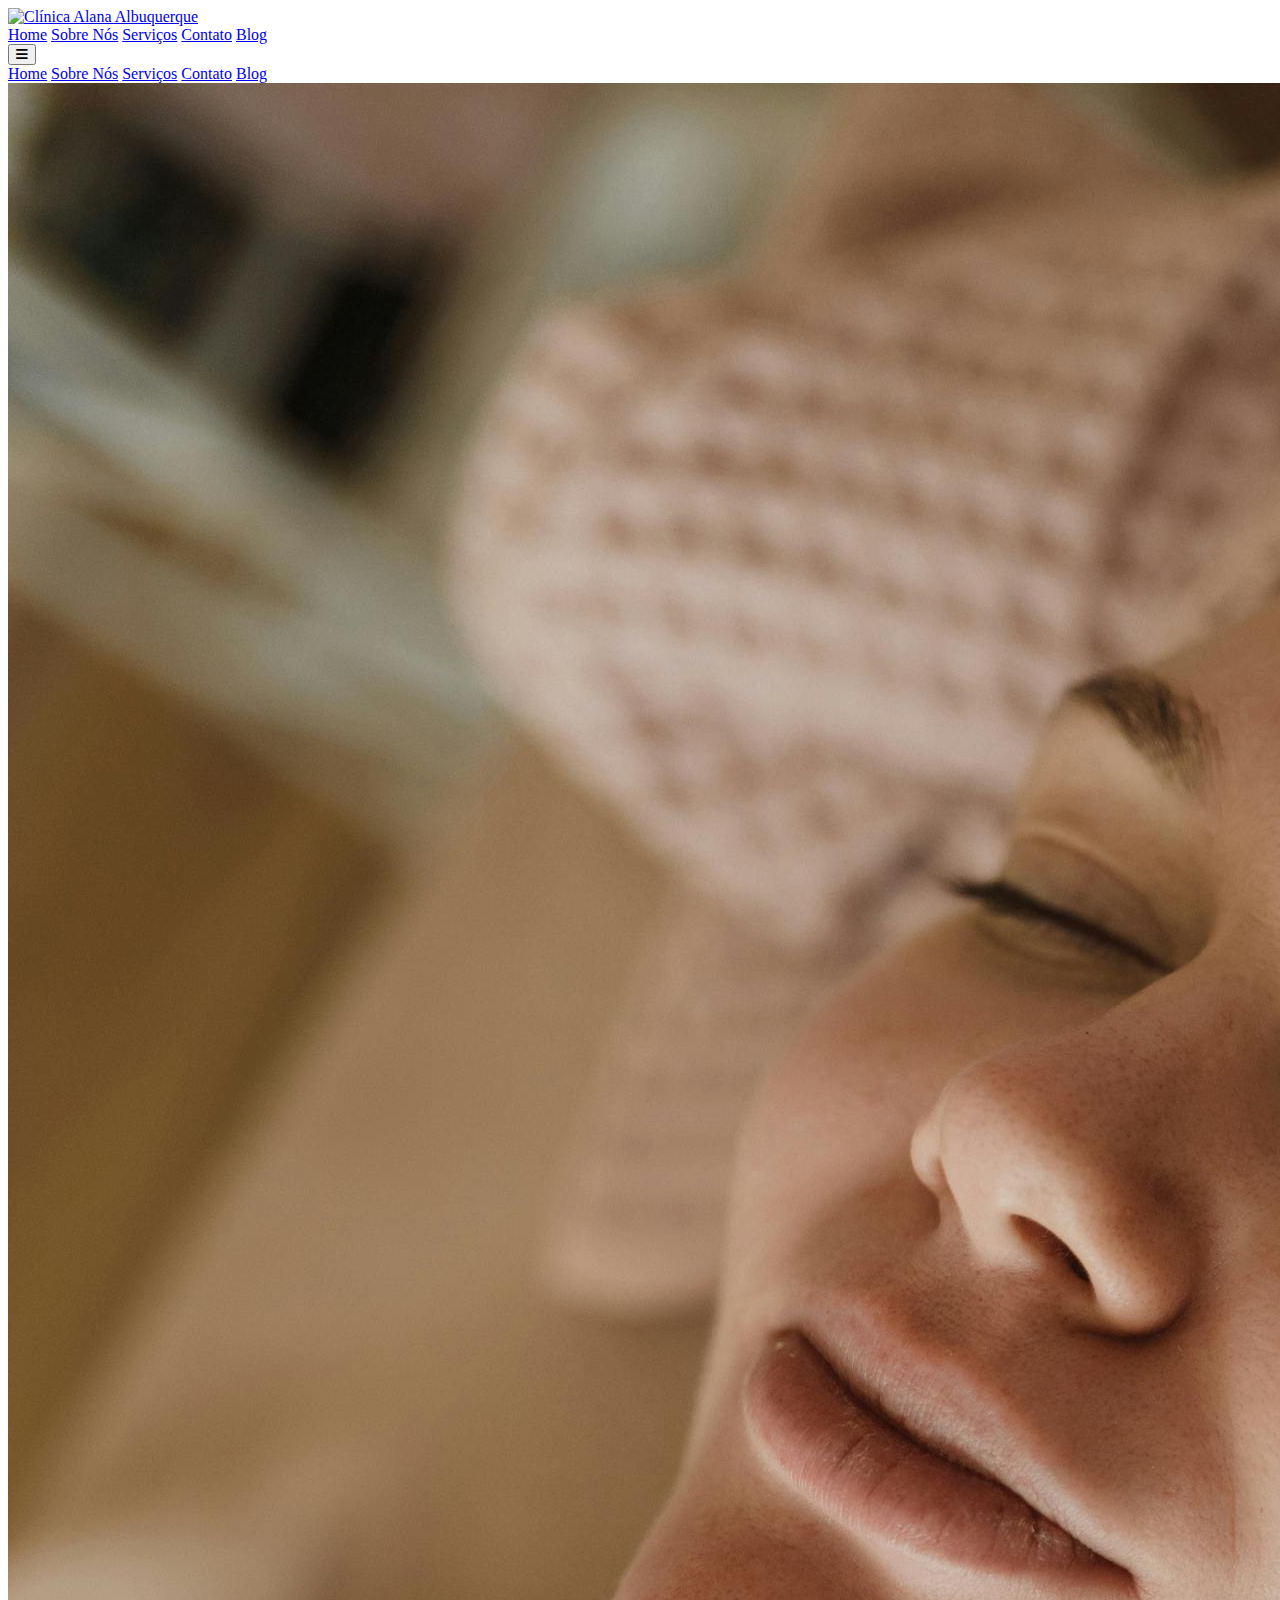
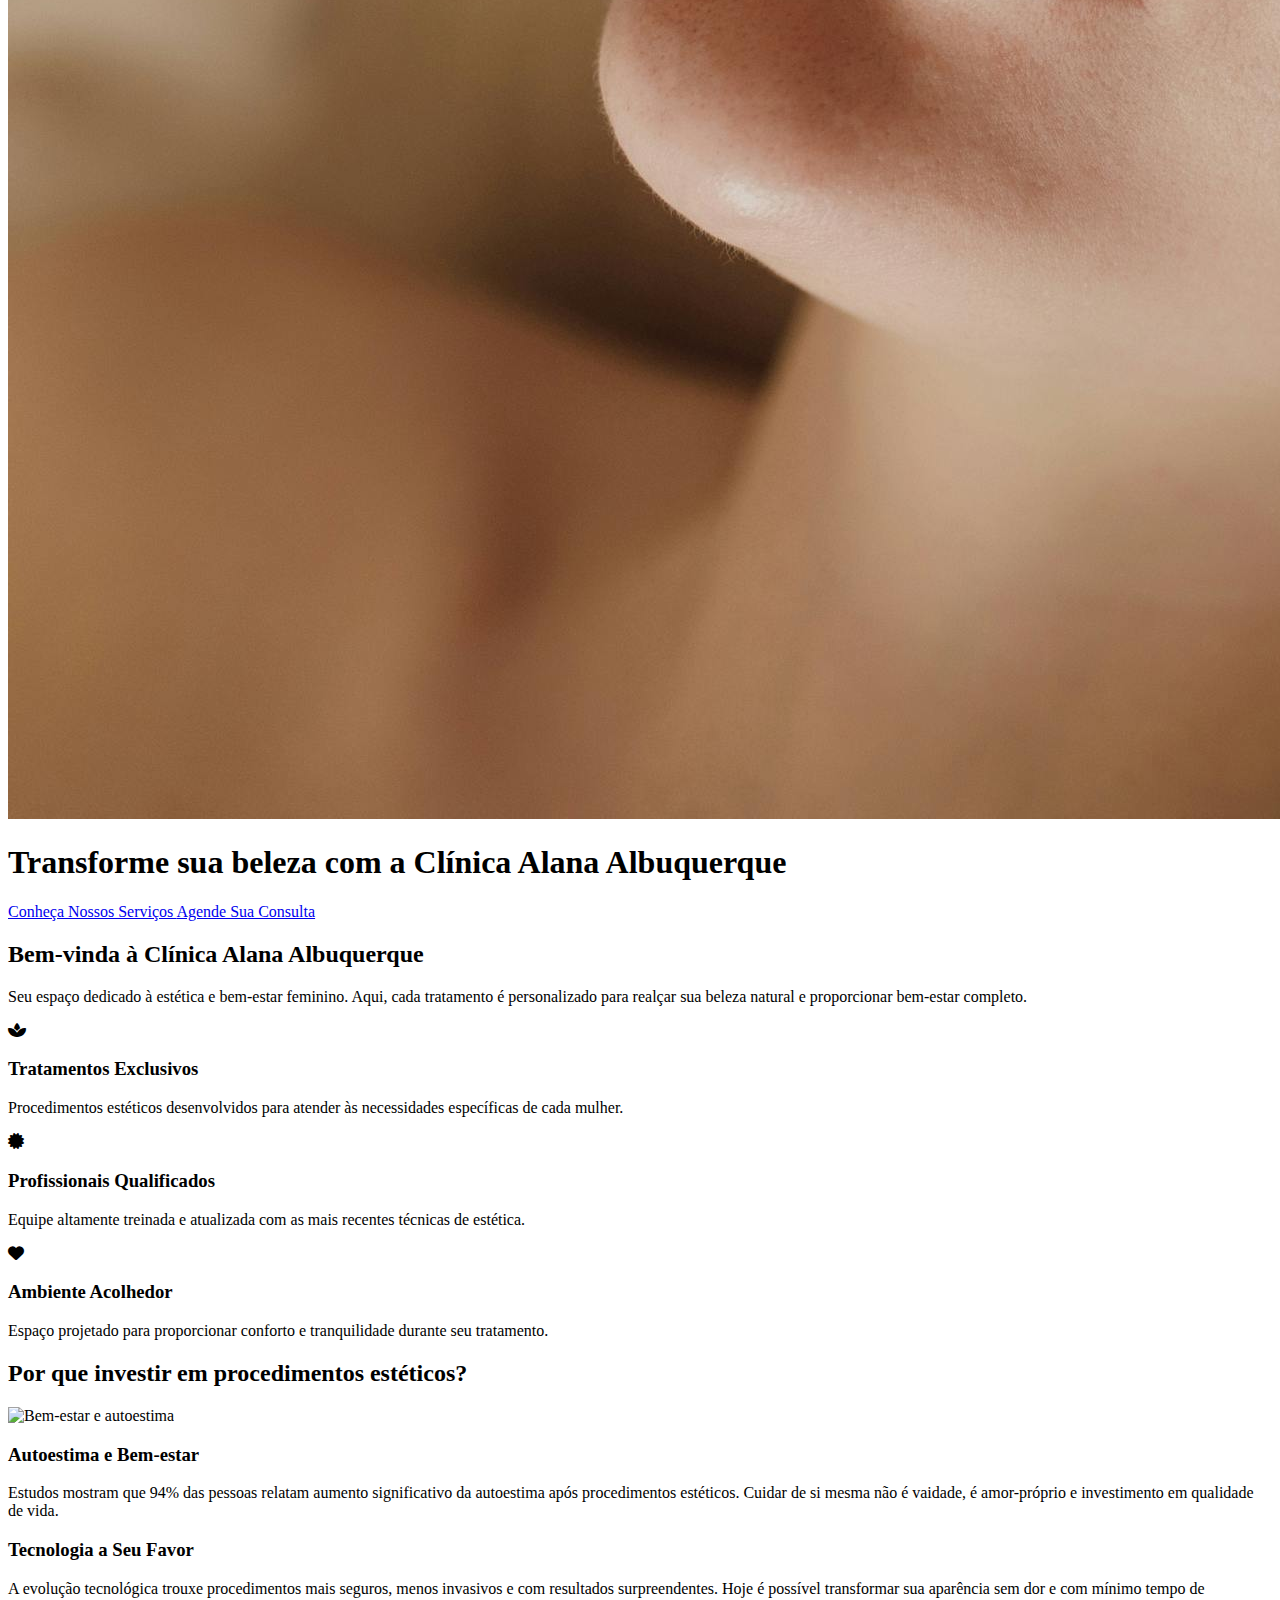
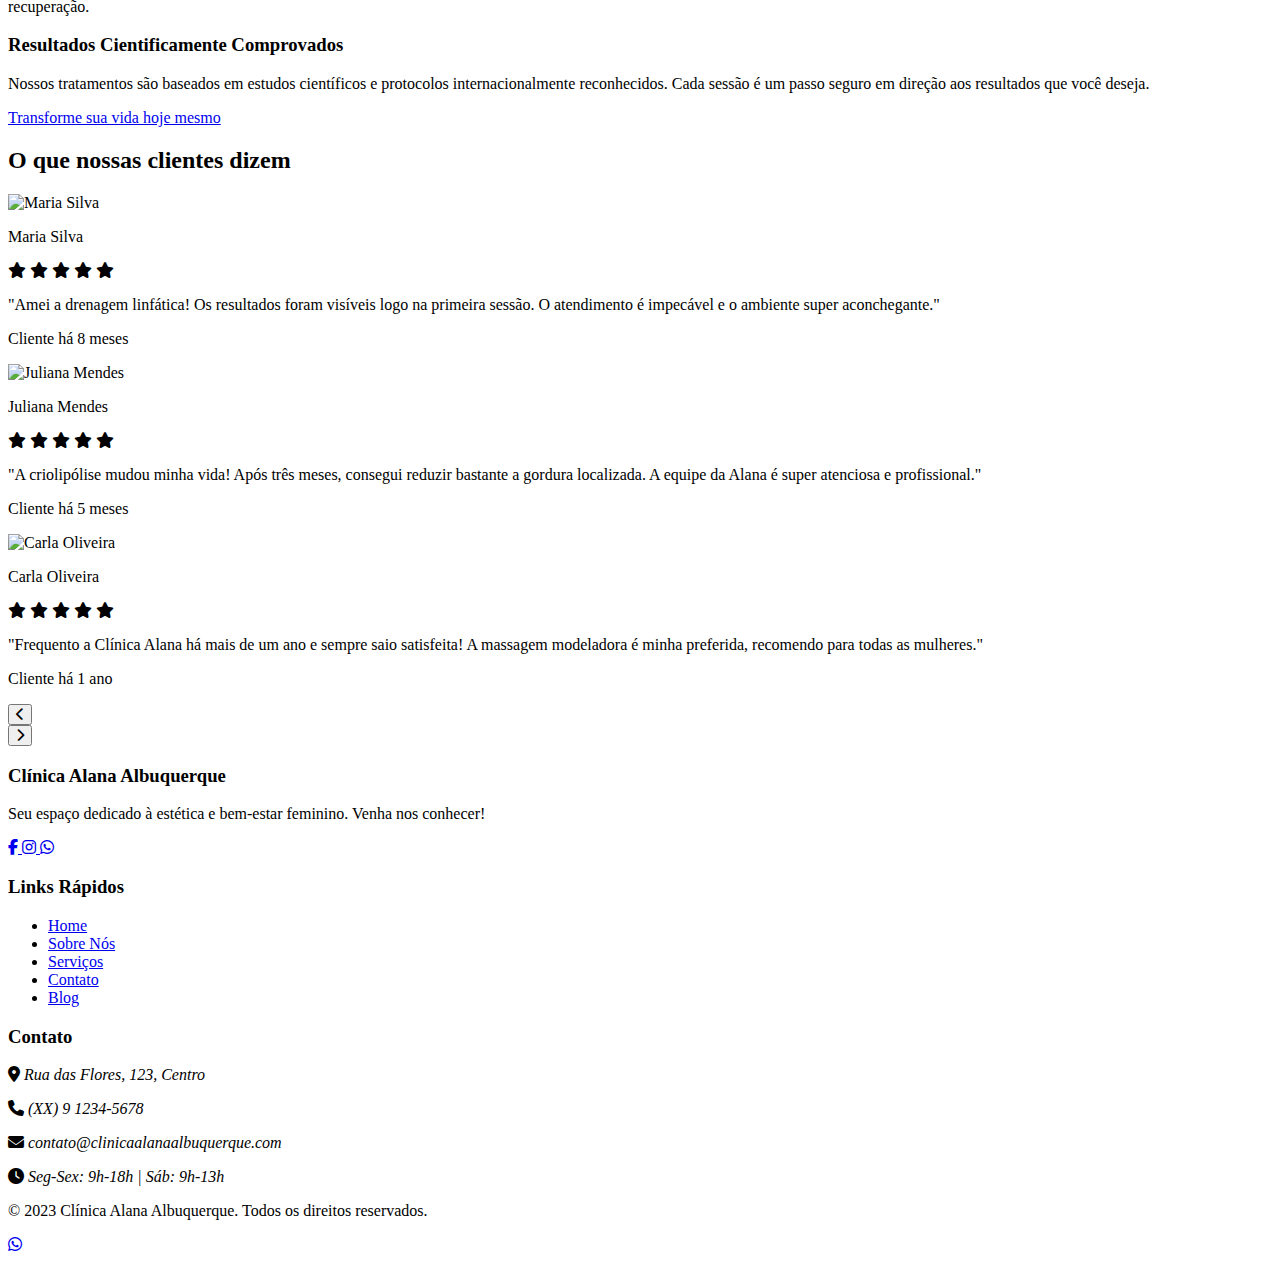
==== index.html @ 929e5546 "Add files via upload" ====
<!DOCTYPE html>
<html lang="pt-BR">
<head>
    <meta charset="UTF-8">
    <meta name="viewport" content="width=device-width, initial-scale=1.0">
    <title>Clínica Alana Albuquerque - Estética Feminina</title>
    <meta name="description" content="Clínica de estética feminina especializada em procedimentos como drenagem linfática, criolipólise e massagem modeladora.">
    <!-- Tailwind CSS via CDN -->
    <script src="https://cdn.tailwindcss.com"></script>
    <script>
        tailwind.config = {
            theme: {
                extend: {
                    colors: {
                        primary: '#8A7142',
                        light: '#E5E0D8'
                    },
                    fontFamily: {
                        montserrat: ['Montserrat', 'sans-serif'],
                        opensans: ['Open Sans', 'sans-serif']
                    }
                }
            }
        }
    </script>
    <!-- Google Fonts -->
    <link href="https://fonts.googleapis.com/css2?family=Montserrat:wght@400;500;700&family=Open+Sans:wght@300;400;600&display=swap" rel="stylesheet">
    <!-- Font Awesome para ícones -->
    <link rel="stylesheet" href="https://cdnjs.cloudflare.com/ajax/libs/font-awesome/6.4.0/css/all.min.css">
    <!-- CSS customizado -->
    <link rel="stylesheet" href="css/style.css">
</head>
<body class="font-opensans bg-light">
    <!-- Cabeçalho/Menu de navegação -->
    <header class="fixed top-0 left-0 right-0 bg-primary shadow-md z-50">
        <nav class="container mx-auto px-4 py-4 flex justify-between items-center">
            <a href="index.html" class="flex items-center">
                <img src="assets/img/logoAlana.jpg" alt="Clínica Alana Albuquerque" class="h-12 mr-2">
            </a>
            
            <!-- Menu Desktop -->
            <div class="hidden md:flex space-x-6">
                <a href="index.html" class="font-montserrat text-light hover:text-light/70 transition-colors">Home</a>
                <a href="sobre.html" class="font-montserrat text-light hover:text-light/70 transition-colors">Sobre Nós</a>
                <a href="servicos.html" class="font-montserrat text-light hover:text-light/70 transition-colors">Serviços</a>
                <a href="contato.html" class="font-montserrat text-light hover:text-light/70 transition-colors">Contato</a>
                <a href="blog.html" class="font-montserrat text-light hover:text-light/70 transition-colors">Blog</a>
            </div>
            
            <!-- Botão Menu Mobile -->
            <button id="mobile-menu-button" class="md:hidden text-light hover:text-light/70 transition-colors">
                <i class="fas fa-bars text-2xl"></i>
            </button>
        </nav>
        
        <!-- Menu Mobile (oculto por padrão) -->
        <div id="mobile-menu" class="hidden bg-primary w-full py-2 px-4 md:hidden">
            <a href="index.html" class="block py-2 font-montserrat text-light hover:text-light/70 transition-colors">Home</a>
            <a href="sobre.html" class="block py-2 font-montserrat text-light hover:text-light/70 transition-colors">Sobre Nós</a>
            <a href="servicos.html" class="block py-2 font-montserrat text-light hover:text-light/70 transition-colors">Serviços</a>
            <a href="contato.html" class="block py-2 font-montserrat text-light hover:text-light/70 transition-colors">Contato</a>
            <a href="blog.html" class="block py-2 font-montserrat text-light hover:text-light/70 transition-colors">Blog</a>
        </div>
    </header>

    <main class="pt-24"> <!-- Padding top para compensar o header fixo -->
        <!-- Banner Principal -->
        <section class="relative h-[80vh] flex items-center justify-center bg-light">
            <img src="assets/img/bg-header.jpg" alt="Banner Clínica Alana Albuquerque" class="absolute inset-0 w-full h-full object-cover opacity-60">
            <div class="container mx-auto px-4 z-10 text-center">
                <h1 class="font-montserrat font-bold text-3xl md:text-5xl text-light mb-8">
                    Transforme sua beleza com a Clínica Alana Albuquerque
                </h1>
                <div class="flex flex-col md:flex-row justify-center gap-4">
                    <a href="servicos.html" class="bg-primary text-light py-3 px-6 rounded shadow-md hover:bg-primary/80 transition-colors font-montserrat">
                        Conheça Nossos Serviços
                    </a>
                    <a href="https://wa.me/5581971202071?text=Olá,%20gostaria%20de%20agendar%20uma%20consulta" target="_blank" class="bg-primary text-light py-3 px-6 rounded shadow-md hover:bg-primary/80 transition-colors font-montserrat border border-primary">
                        Agende Sua Consulta
                    </a>
                </div>
            </div>
        </section>

        <!-- Seção de Introdução -->
        <section class="py-16 bg-light">
            <div class="container mx-auto px-4 text-center">
                <h2 class="font-montserrat font-bold text-2xl md:text-4xl text-primary mb-8">
                    Bem-vinda à Clínica Alana Albuquerque
                </h2>
                <p class="text-lg md:text-xl max-w-3xl mx-auto mb-12">
                    Seu espaço dedicado à estética e bem-estar feminino. Aqui, cada tratamento é personalizado para realçar sua beleza natural e proporcionar bem-estar completo.
                </p>
                <div class="grid grid-cols-1 md:grid-cols-3 gap-8">
                    <div class="bg-light p-6 rounded-lg shadow-md border border-primary/20">
                        <i class="fas fa-spa text-4xl text-primary mb-4"></i>
                        <h3 class="font-montserrat font-medium text-xl mb-2">Tratamentos Exclusivos</h3>
                        <p>Procedimentos estéticos desenvolvidos para atender às necessidades específicas de cada mulher.</p>
                    </div>
                    <div class="bg-light p-6 rounded-lg shadow-md border border-primary/20">
                        <i class="fas fa-certificate text-4xl text-primary mb-4"></i>
                        <h3 class="font-montserrat font-medium text-xl mb-2">Profissionais Qualificados</h3>
                        <p>Equipe altamente treinada e atualizada com as mais recentes técnicas de estética.</p>
                    </div>
                    <div class="bg-light p-6 rounded-lg shadow-md border border-primary/20">
                        <i class="fas fa-heart text-4xl text-primary mb-4"></i>
                        <h3 class="font-montserrat font-medium text-xl mb-2">Ambiente Acolhedor</h3>
                        <p>Espaço projetado para proporcionar conforto e tranquilidade durante seu tratamento.</p>
                    </div>
                </div>
            </div>
        </section>

        <!-- Seção Persuasiva sobre Procedimentos Estéticos -->
        <section class="py-16 bg-primary/5">
            <div class="container mx-auto px-4">
                <h2 class="font-montserrat font-bold text-2xl md:text-4xl text-primary mb-8 text-center">
                    Por que investir em procedimentos estéticos?
                </h2>
                
                <div class="grid grid-cols-1 md:grid-cols-2 gap-12 items-center">
                    <div>
                        <img src="https://images.pexels.com/photos/3764013/pexels-photo-3764013.jpeg?auto=compress&cs=tinysrgb&w=1260&h=750&dpr=1" alt="Bem-estar e autoestima" class="rounded-lg shadow-lg w-full">
                    </div>
                    
                    <div class="space-y-6">
                        <div class="bg-light p-6 rounded-lg shadow-md border-l-4 border-primary">
                            <h3 class="font-montserrat font-medium text-xl mb-2 text-primary">Autoestima e Bem-estar</h3>
                            <p>Estudos mostram que 94% das pessoas relatam aumento significativo da autoestima após procedimentos estéticos. Cuidar de si mesma não é vaidade, é amor-próprio e investimento em qualidade de vida.</p>
                        </div>
                        
                        <div class="bg-light p-6 rounded-lg shadow-md border-l-4 border-primary">
                            <h3 class="font-montserrat font-medium text-xl mb-2 text-primary">Tecnologia a Seu Favor</h3>
                            <p>A evolução tecnológica trouxe procedimentos mais seguros, menos invasivos e com resultados surpreendentes. Hoje é possível transformar sua aparência sem dor e com mínimo tempo de recuperação.</p>
                        </div>
                        
                        <div class="bg-light p-6 rounded-lg shadow-md border-l-4 border-primary">
                            <h3 class="font-montserrat font-medium text-xl mb-2 text-primary">Resultados Cientificamente Comprovados</h3>
                            <p>Nossos tratamentos são baseados em estudos científicos e protocolos internacionalmente reconhecidos. Cada sessão é um passo seguro em direção aos resultados que você deseja.</p>
                        </div>
                    </div>
                </div>
                
                <div class="mt-12 text-center">
                    <a href="servicos.html" class="bg-primary text-light py-3 px-8 rounded-lg shadow-md hover:bg-primary/80 transition-colors font-montserrat inline-block">
                        Transforme sua vida hoje mesmo
                    </a>
                </div>
            </div>
        </section>

        <!-- Carrossel de Depoimentos -->
        <section class="py-16 bg-primary/10">
            <div class="container mx-auto px-4 text-center">
                <h2 class="font-montserrat font-bold text-2xl md:text-4xl text-primary mb-12">
                    O que nossas clientes dizem
                </h2>
                
                <div id="testimonial-carousel" class="relative max-w-4xl mx-auto">
                    <div class="testimonial-slide active opacity-100 transition-opacity duration-500">
                        <div class="bg-light p-8 rounded-lg shadow-md">
                            <div class="flex items-center mb-6">
                                <img src="https://images.pexels.com/photos/1239291/pexels-photo-1239291.jpeg?auto=compress&cs=tinysrgb&w=1260&h=750&dpr=1" alt="Maria Silva" class="w-16 h-16 rounded-full object-cover mr-4">
                                <div class="text-left">
                                    <p class="font-montserrat font-medium">Maria Silva</p>
                                    <div class="text-primary text-sm">
                                        <i class="fas fa-star"></i>
                                        <i class="fas fa-star"></i>
                                        <i class="fas fa-star"></i>
                                        <i class="fas fa-star"></i>
                                        <i class="fas fa-star"></i>
                                    </div>
                                </div>
                            </div>
                            <p class="text-lg italic mb-3">"Amei a drenagem linfática! Os resultados foram visíveis logo na primeira sessão. O atendimento é impecável e o ambiente super aconchegante."</p>
                            <p class="text-sm text-gray-600">Cliente há 8 meses</p>
                        </div>
                    </div>
                    
                    <div class="testimonial-slide hidden opacity-0 transition-opacity duration-500">
                        <div class="bg-light p-8 rounded-lg shadow-md">
                            <div class="flex items-center mb-6">
                                <img src="https://images.pexels.com/photos/774909/pexels-photo-774909.jpeg?auto=compress&cs=tinysrgb&w=1260&h=750&dpr=1" alt="Juliana Mendes" class="w-16 h-16 rounded-full object-cover mr-4">
                                <div class="text-left">
                                    <p class="font-montserrat font-medium">Juliana Mendes</p>
                                    <div class="text-primary text-sm">
                                        <i class="fas fa-star"></i>
                                        <i class="fas fa-star"></i>
                                        <i class="fas fa-star"></i>
                                        <i class="fas fa-star"></i>
                                        <i class="fas fa-star"></i>
                                    </div>
                                </div>
                            </div>
                            <p class="text-lg italic mb-3">"A criolipólise mudou minha vida! Após três meses, consegui reduzir bastante a gordura localizada. A equipe da Alana é super atenciosa e profissional."</p>
                            <p class="text-sm text-gray-600">Cliente há 5 meses</p>
                        </div>
                    </div>
                    
                    <div class="testimonial-slide hidden opacity-0 transition-opacity duration-500">
                        <div class="bg-light p-8 rounded-lg shadow-md">
                            <div class="flex items-center mb-6">
                                <img src="https://images.pexels.com/photos/1036623/pexels-photo-1036623.jpeg?auto=compress&cs=tinysrgb&w=1260&h=750&dpr=1" alt="Carla Oliveira" class="w-16 h-16 rounded-full object-cover mr-4">
                                <div class="text-left">
                                    <p class="font-montserrat font-medium">Carla Oliveira</p>
                                    <div class="text-primary text-sm">
                                        <i class="fas fa-star"></i>
                                        <i class="fas fa-star"></i>
                                        <i class="fas fa-star"></i>
                                        <i class="fas fa-star"></i>
                                        <i class="fas fa-star"></i>
                                    </div>
                                </div>
                            </div>
                            <p class="text-lg italic mb-3">"Frequento a Clínica Alana há mais de um ano e sempre saio satisfeita! A massagem modeladora é minha preferida, recomendo para todas as mulheres."</p>
                            <p class="text-sm text-gray-600">Cliente há 1 ano</p>
                        </div>
                    </div>
                    
                    <!-- Controles do carrossel -->
                    <div class="flex justify-center mt-8">
                        <button id="prev-testimonial" class="bg-primary text-light w-10 h-10 rounded-full flex items-center justify-center mx-2 hover:bg-primary/80 transition-colors">
                            <i class="fas fa-chevron-left"></i>
                        </button>
                        <div class="flex space-x-2">
                            <span class="testimonial-dot active w-3 h-3 rounded-full bg-primary cursor-pointer"></span>
                            <span class="testimonial-dot w-3 h-3 rounded-full bg-primary/30 cursor-pointer"></span>
                            <span class="testimonial-dot w-3 h-3 rounded-full bg-primary/30 cursor-pointer"></span>
                        </div>
                        <button id="next-testimonial" class="bg-primary text-light w-10 h-10 rounded-full flex items-center justify-center mx-2 hover:bg-primary/80 transition-colors">
                            <i class="fas fa-chevron-right"></i>
                        </button>
                    </div>
                </div>
            </div>
        </section>
    </main>

    <!-- Rodapé -->
    <footer class="bg-primary/10 py-10">
        <div class="container mx-auto px-4">
            <div class="grid grid-cols-1 md:grid-cols-3 gap-8">
                <div>
                    <h3 class="font-montserrat font-bold text-xl text-primary mb-4">Clínica Alana Albuquerque</h3>
                    <p class="mb-4">Seu espaço dedicado à estética e bem-estar feminino. Venha nos conhecer!</p>
                    <div class="flex space-x-4">
                        <a href="#" class="text-primary hover:text-primary/70 transition-colors">
                            <i class="fab fa-facebook-f"></i>
                        </a>
                        <a href="#" class="text-primary hover:text-primary/70 transition-colors">
                            <i class="fab fa-instagram"></i>
                        </a>
                        <a href="#" class="text-primary hover:text-primary/70 transition-colors">
                            <i class="fab fa-whatsapp"></i>
                        </a>
                    </div>
                </div>
                <div>
                    <h3 class="font-montserrat font-bold text-xl text-primary mb-4">Links Rápidos</h3>
                    <ul class="space-y-2">
                        <li><a href="index.html" class="hover:text-primary transition-colors">Home</a></li>
                        <li><a href="sobre.html" class="hover:text-primary transition-colors">Sobre Nós</a></li>
                        <li><a href="servicos.html" class="hover:text-primary transition-colors">Serviços</a></li>
                        <li><a href="contato.html" class="hover:text-primary transition-colors">Contato</a></li>
                        <li><a href="blog.html" class="hover:text-primary transition-colors">Blog</a></li>
                    </ul>
                </div>
                <div>
                    <h3 class="font-montserrat font-bold text-xl text-primary mb-4">Contato</h3>
                    <address class="not-italic">
                        <p class="mb-2"><i class="fas fa-map-marker-alt text-primary mr-2"></i> Rua das Flores, 123, Centro</p>
                        <p class="mb-2"><i class="fas fa-phone text-primary mr-2"></i> (XX) 9 1234-5678</p>
                        <p class="mb-2"><i class="fas fa-envelope text-primary mr-2"></i> contato@clinicaalanaalbuquerque.com</p>
                        <p><i class="fas fa-clock text-primary mr-2"></i> Seg-Sex: 9h-18h | Sáb: 9h-13h</p>
                    </address>
                </div>
            </div>
            <div class="border-t border-primary/20 mt-8 pt-8 text-center">
                <p>&copy; 2023 Clínica Alana Albuquerque. Todos os direitos reservados.</p>
            </div>
        </div>
    </footer>

    <!-- Botão WhatsApp flutuante -->
    <a href="https://wa.me/559912345678?text=Olá,%20gostaria%20de%20agendar%20uma%20consulta" target="_blank" class="fixed bottom-6 right-6 bg-primary text-light p-3 rounded-full shadow-lg hover:bg-primary/80 transition-colors z-50 whatsapp-float">
        <i class="fab fa-whatsapp text-2xl"></i>
    </a>

    <!-- Scripts -->
    <script src="js/script.js"></script>
</body>
</html>
---- css/style.css ----
/* CSS Personalizado para Clínica Alana Albuquerque */

/* Base styles */
:root {
    --primary-color: #744D24;
    --primary-hover: #816340;
    --white: #FFFFFF;
    --dark: #333333;
    --light: #F8F9FA;
}

/* Estilos para o carrossel de depoimentos */
.testimonial-slide {
    transition: opacity 0.5s ease;
}

.testimonial-slide.active {
    display: block;
}

.testimonial-dot {
    transition: background-color 0.3s ease;
}

.testimonial-dot.active {
    background-color: #816340;
}

/* Efeito hover nos cards de serviços */
.service-card {
    transition: transform 0.3s ease-in-out;
}

.service-card:hover {
    transform: translateY(-10px);
}

/* Efeito hover nos botões */
button, .btn {
    transition: all 0.3s ease-in-out;
}

/* Melhorias de acessibilidade para foco nos elementos interativos */
a:focus, button:focus, input:focus, textarea:focus, select:focus {
    outline: 2px solid #816340;
    outline-offset: 2px;
}

/* Estilos para o formulário de contato */
.form-input {
    border: 1px solid #E2E8F0;
    padding: 0.75rem;
    border-radius: 0.375rem;
    width: 100%;
    transition: border-color 0.3s ease, box-shadow 0.3s ease;
}

.form-input:focus {
    outline: none;
    border-color: #816340;
    box-shadow: 0 0 0 3px rgba(148, 113, 77, 0.2);
}

/* Estilos para animações suaves em toda a página */
.fade-in {
    animation: fadeIn 0.5s ease-in;
}

@keyframes fadeIn {
    from { opacity: 0; }
    to { opacity: 1; }
}

/* Estilos adicionais para o blog */
.article-card {
    transition: transform 0.3s ease-in-out, box-shadow 0.3s ease-in-out;
}

.article-card:hover {
    transform: translateY(-5px);
    box-shadow: 0 10px 20px rgba(0, 0, 0, 0.1);
}

/* Estilos para os artigos do blog */
.prose {
    max-width: 65ch;
    color: var(--dark);
}

.prose h1, 
.prose h2, 
.prose h3, 
.prose h4 {
    color: #816340;
    font-family: 'Montserrat', sans-serif;
    margin-top: 1.5em;
    margin-bottom: 0.5em;
}

.prose h1 {
    font-size: 2.25rem;
}

.prose h2 {
    font-size: 1.875rem;
}

.prose h3 {
    font-size: 1.5rem;
}

.prose p {
    margin-top: 1.25em;
    margin-bottom: 1.25em;
}

.prose strong {
    color: #816340;
    font-weight: 700;
}

.prose a {
    color: #816340;
    text-decoration: underline;
}

.prose a:hover {
    color: var(--primary-hover);
}

.prose ul, 
.prose ol {
    margin-top: 1.25em;
    margin-bottom: 1.25em;
    padding-left: 1.625em;
}

.prose li {
    margin-top: 0.5em;
    margin-bottom: 0.5em;
}

.prose blockquote {
    border-left: 4px solid #816340;
    padding-left: 1rem;
    font-style: italic;
    margin: 1.5em 0;
    color: #4A5568;
}

.prose img {
    margin: 2em 0;
    border-radius: 0.375rem;
    box-shadow: 0 4px 6px -1px rgba(0, 0, 0, 0.1), 0 2px 4px -1px rgba(0, 0, 0, 0.06);
}

/* Estilos para o botão WhatsApp flutuante */
.whatsapp-float {
    transition: transform 0.3s ease;
}

.whatsapp-float:hover {
    transform: scale(1.1);
}

/* Estilos para as imagens */
.img-hover {
    transition: transform 0.5s ease-in-out;
}

.img-hover:hover {
    transform: scale(1.03);
}

/* Responsividade - ajustes específicos para mobile */
@media (max-width: 768px) {
    h1 {
        font-size: 2rem !important;
    }

    h2 {
        font-size: 1.75rem !important;
    }

    h3 {
        font-size: 1.4rem !important;
    }

    .container {
        padding-left: 1rem;
        padding-right: 1rem;
    }
}

/* Melhoria de legibilidade em textos sobre imagens */
.text-shadow {
    text-shadow: 0 2px 4px rgba(0, 0, 0, 0.3);
}

/* Estilos para o rodapé */
footer a:hover {
    text-decoration: underline;
}

/* Scroll suave para toda a página */
html {
    scroll-behavior: smooth;
}

/* Efeitos hover personalizados */
.hover-underline:hover {
    text-decoration: underline;
    text-decoration-color: #816340;
}

/* Animações para aparecer elementos durante o scroll */
.reveal {
    opacity: 0;
    transform: translateY(20px);
    transition: opacity 0.6s ease, transform 0.6s ease;
}

.reveal.active {
    opacity: 1;
    transform: translateY(0);
}

/* Borda decorativa para títulos */
.fancy-title {
    position: relative;
    display: inline-block;
}

.fancy-title::after {
    content: '';
    position: absolute;
    left: 0;
    bottom: -8px;
    width: 60px;
    height: 3px;
    background-color: #816340;
}

/* Estilos para notificações e alertas */
.notification {
    padding: 1rem;
    border-radius: 0.375rem;
    margin-bottom: 1rem;
    border-left: 4px solid transparent;
}

.notification.success {
    background-color: #F0FFF4;
    border-left-color: #68D391;
}

.notification.error {
    background-color: #FFF5F5;
    border-left-color: #FC8181;
}

.notification.info {
    background-color: #EBFDFF;
    border-left-color: #9DECF9;
}

.notification.warning {
    background-color: #FFFAF0;
    border-left-color: #F6AD55;
}

/* Classes de acessibilidade */
.focus-visible:focus {
    outline: 2px solid #816340;
    outline-offset: 2px;
}
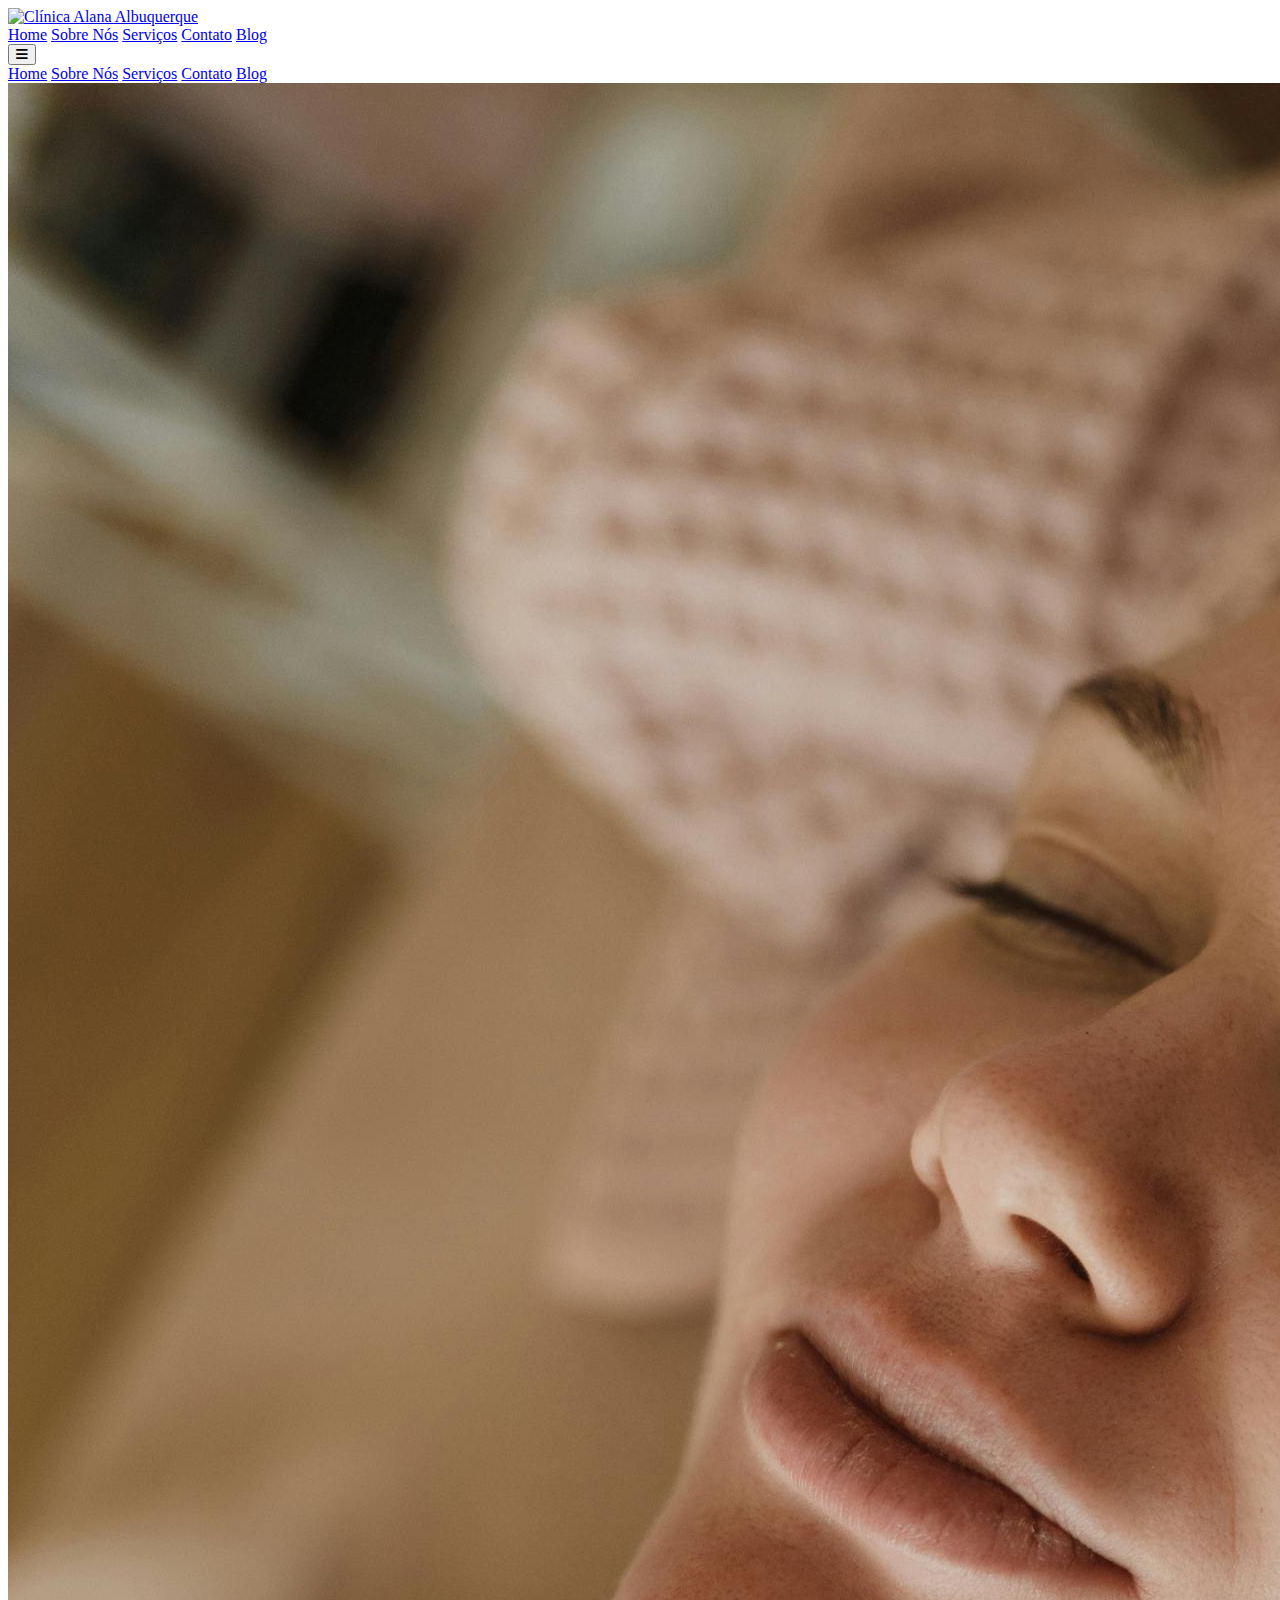
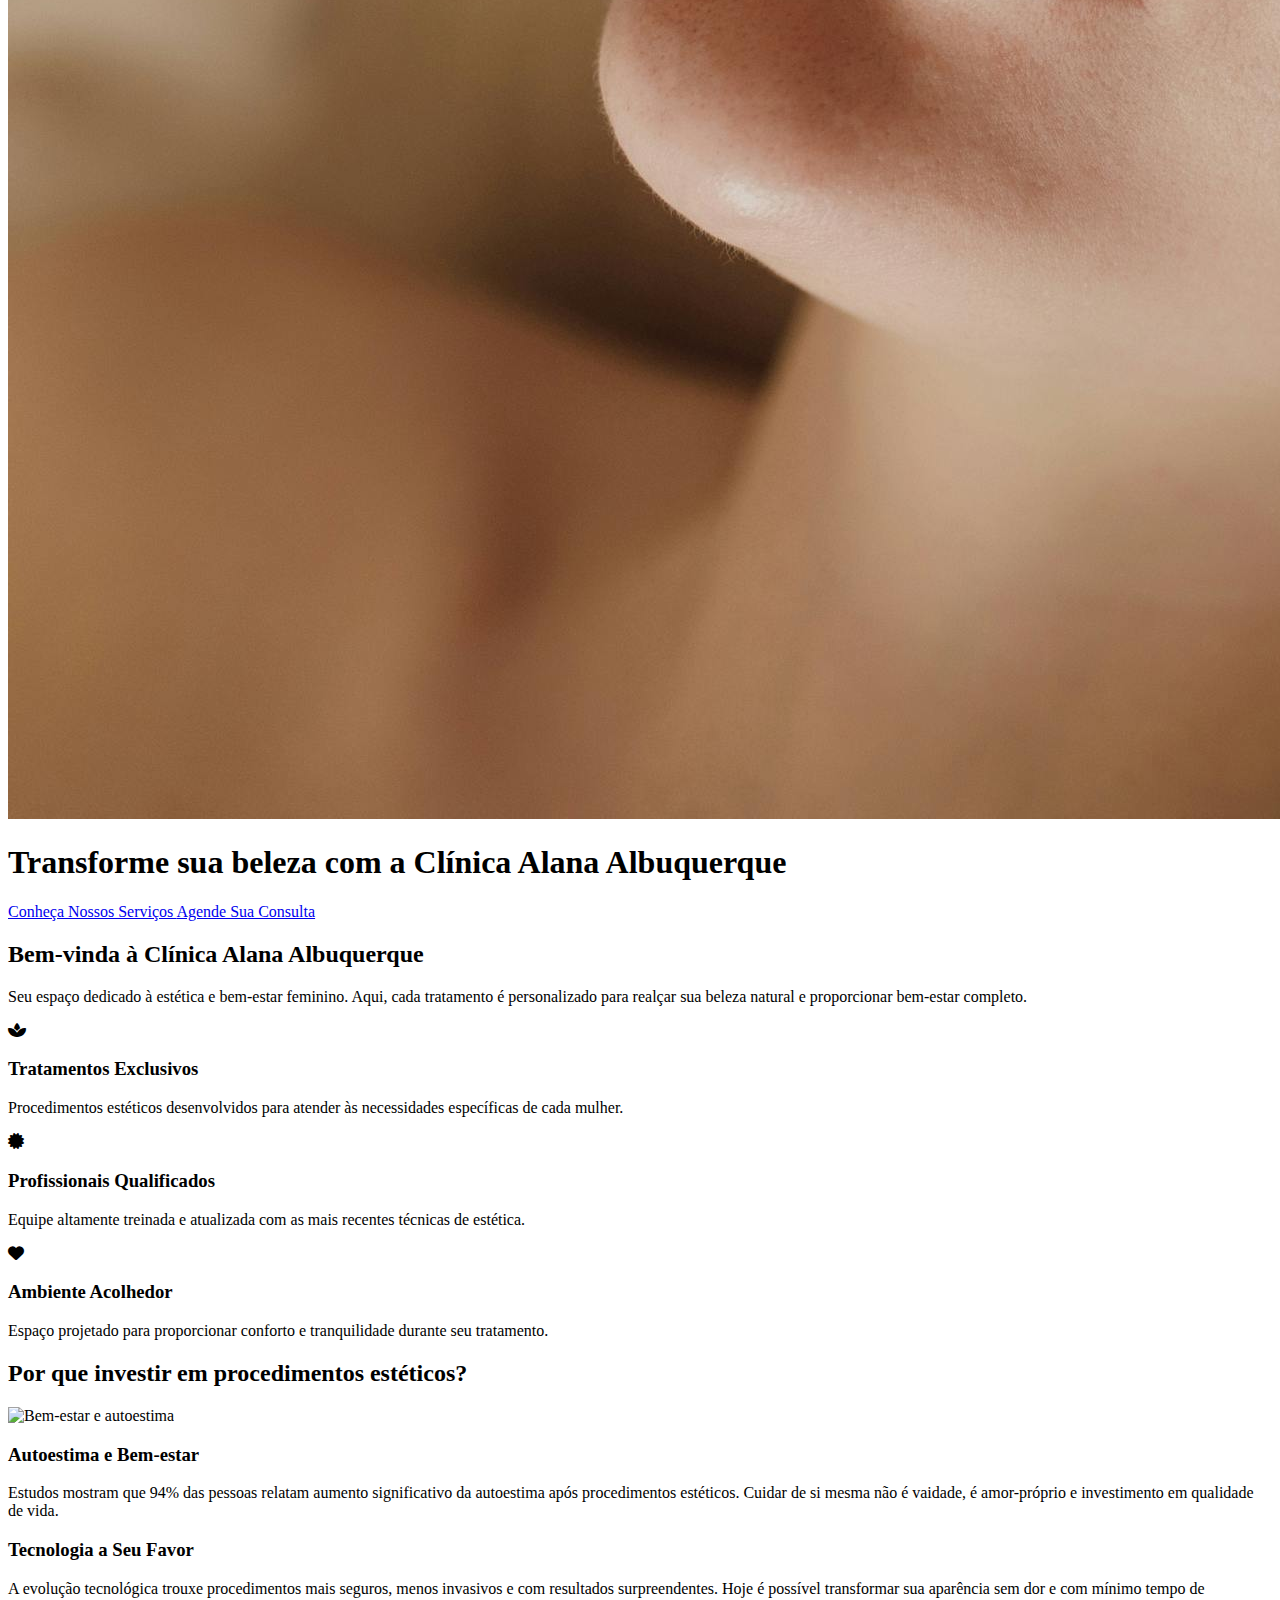
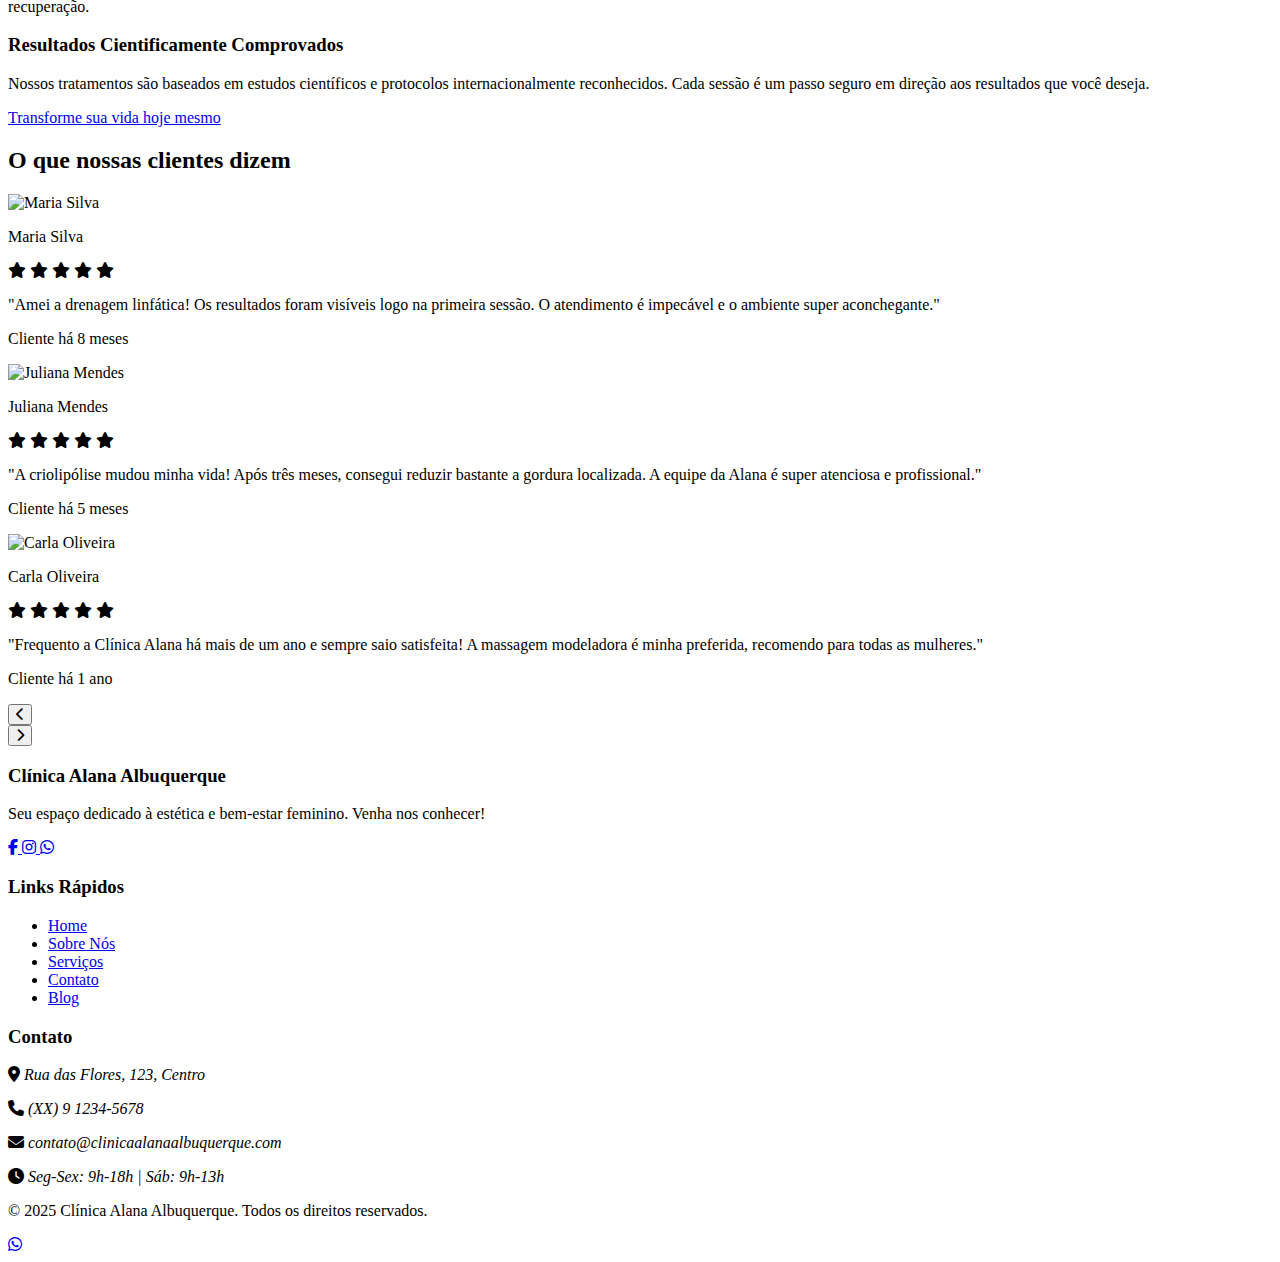
==== commit 3c90b053: "Add files via upload" ====
--- a/index.html
+++ b/index.html
@@ -276,13 +276,13 @@
                 </div>
             </div>
             <div class="border-t border-primary/20 mt-8 pt-8 text-center">
-                <p>&copy; 2023 Clínica Alana Albuquerque. Todos os direitos reservados.</p>
+                <p>&copy; 2025 Clínica Alana Albuquerque. Todos os direitos reservados.</p>
             </div>
         </div>
     </footer>
 
     <!-- Botão WhatsApp flutuante -->
-    <a href="https://wa.me/559912345678?text=Olá,%20gostaria%20de%20agendar%20uma%20consulta" target="_blank" class="fixed bottom-6 right-6 bg-primary text-light p-3 rounded-full shadow-lg hover:bg-primary/80 transition-colors z-50 whatsapp-float">
+    <a href="https://wa.me/5581971202071?text=Olá,%20gostaria%20de%20agendar%20uma%20consulta" target="_blank" class="fixed bottom-6 right-6 bg-primary text-light p-3 rounded-full shadow-lg hover:bg-primary/80 transition-colors z-50 whatsapp-float">
         <i class="fab fa-whatsapp text-2xl"></i>
     </a>
 
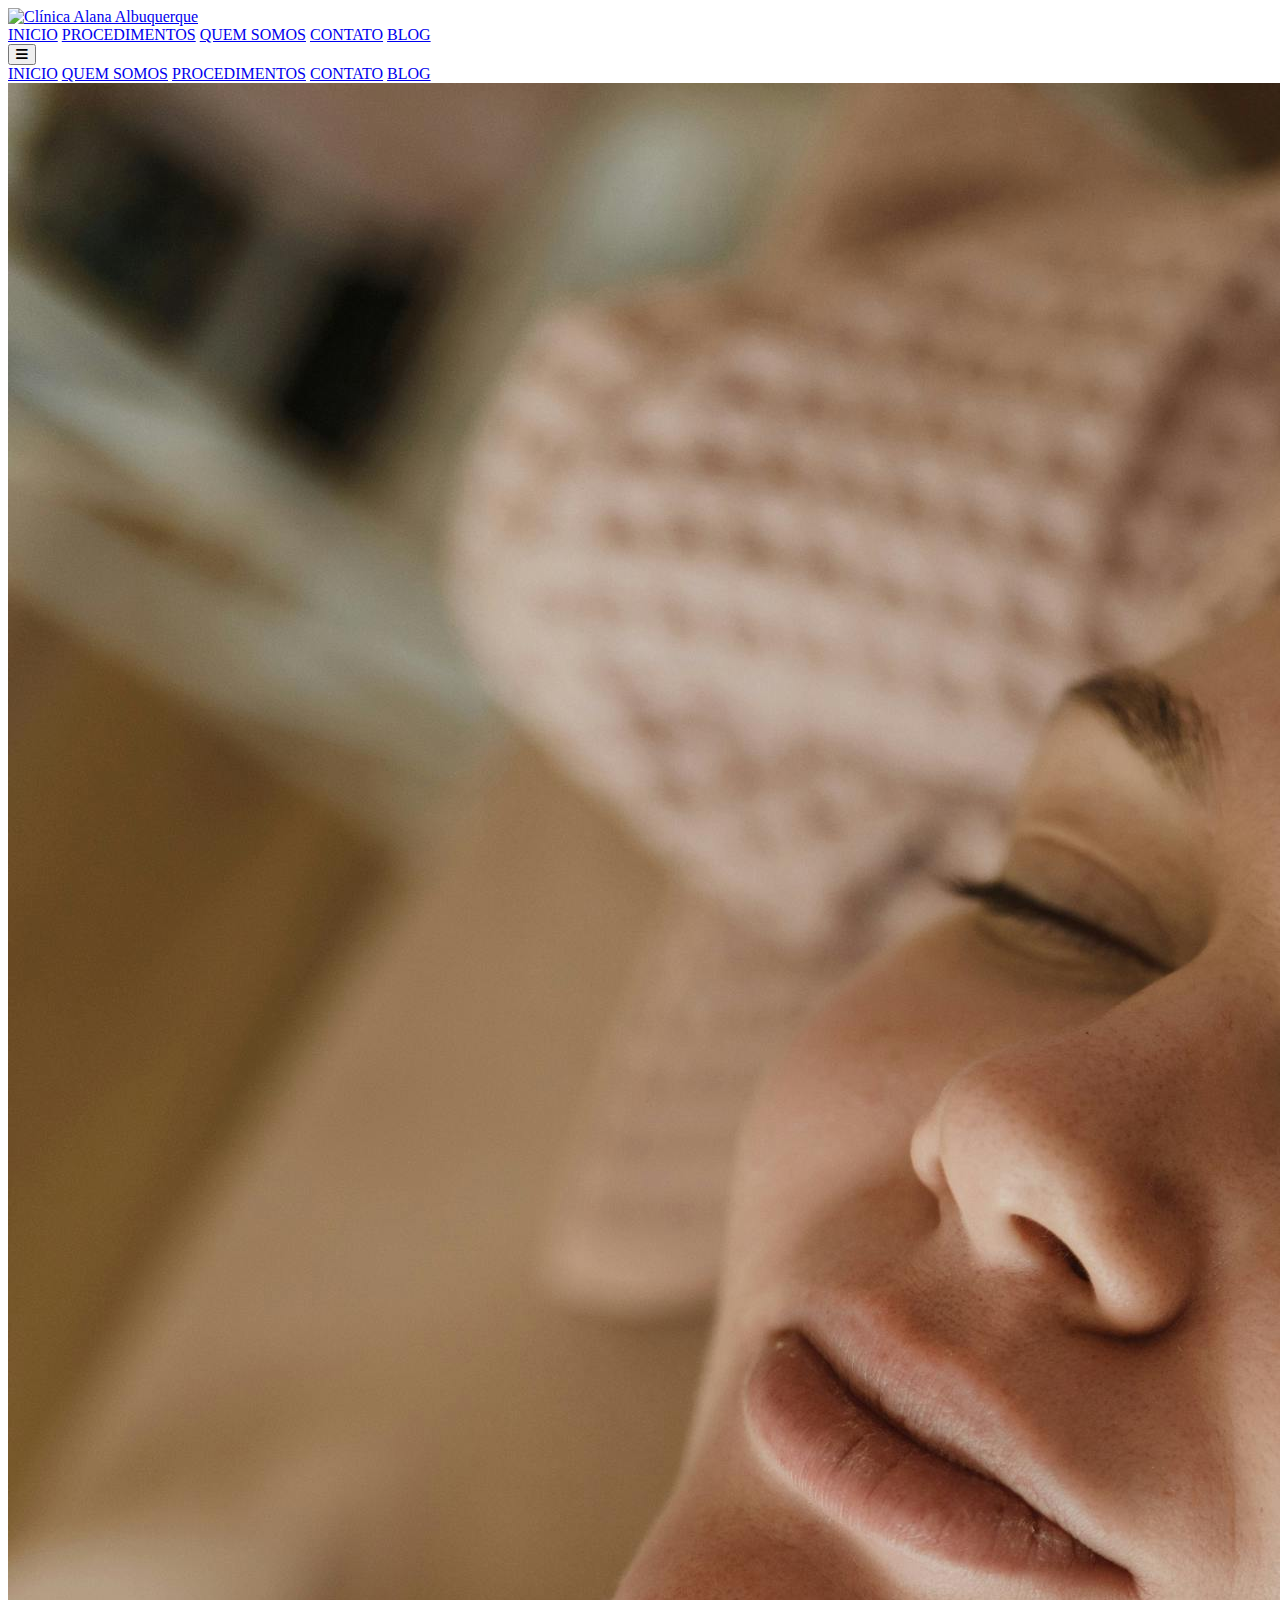
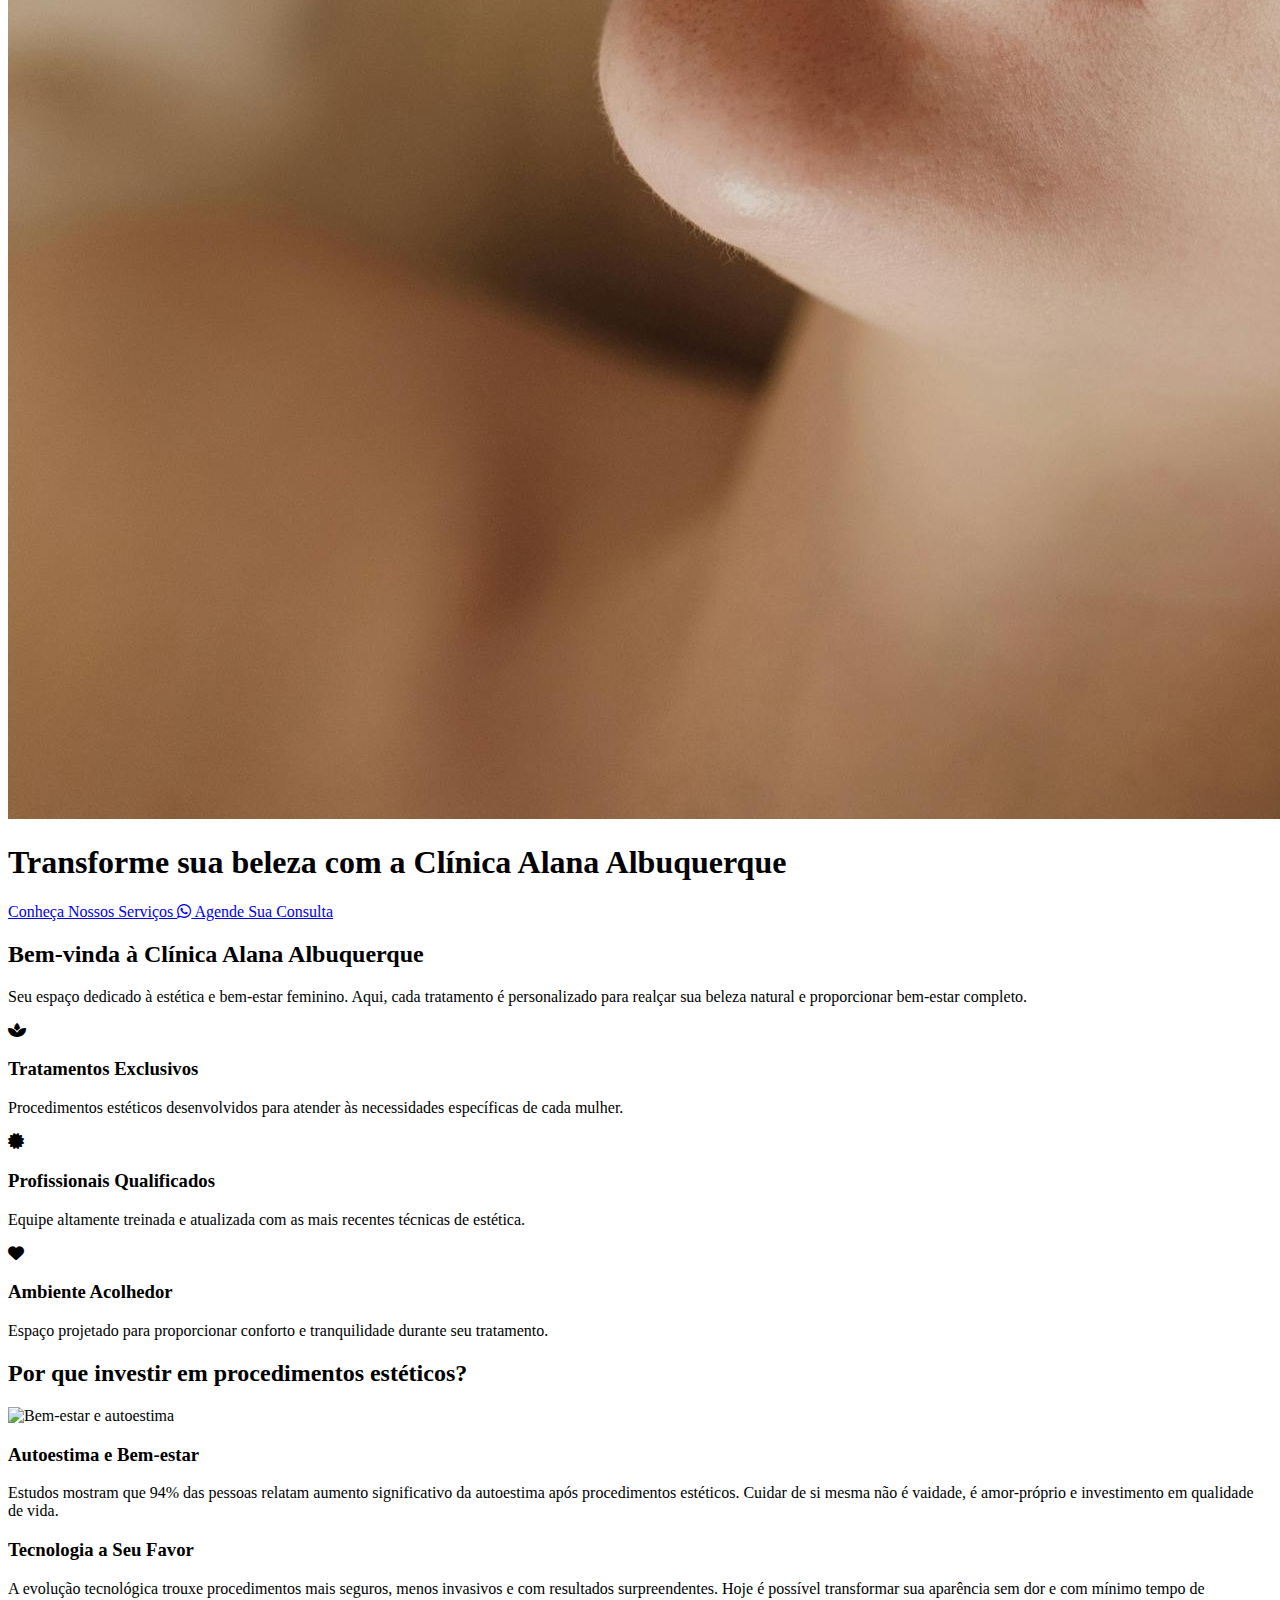
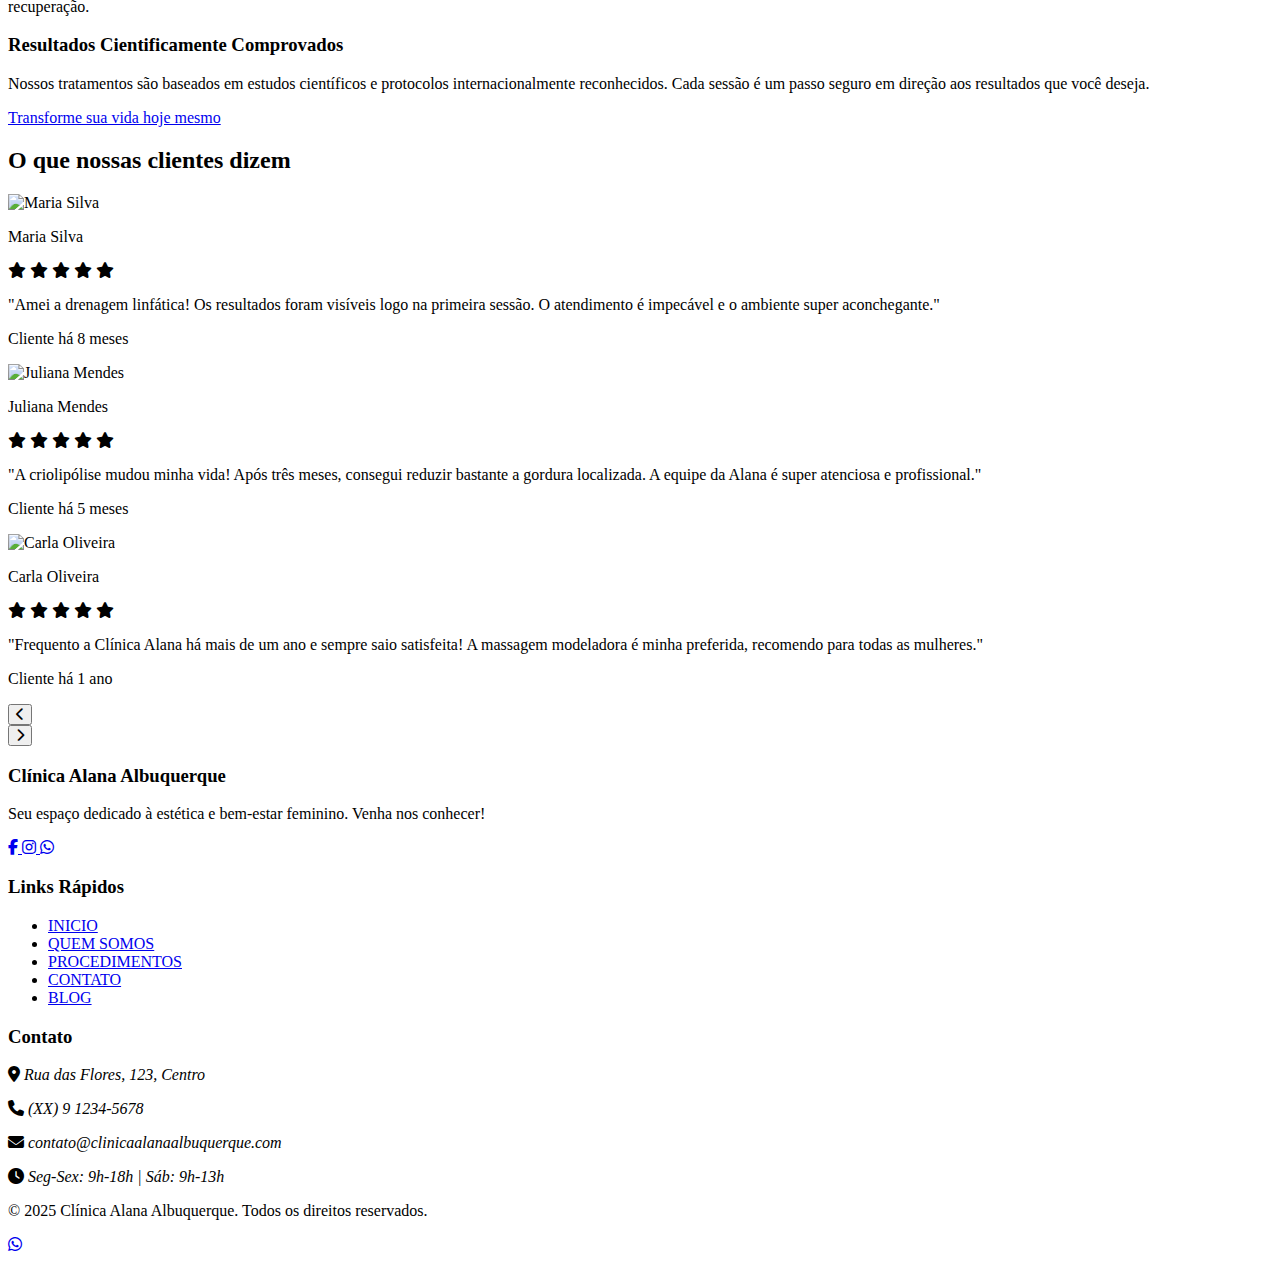
==== commit 4a3dad37: "Melhorias de interface e responsividade" ====
--- a/index.html
+++ b/index.html
@@ -29,54 +29,63 @@
     <link rel="stylesheet" href="https://cdnjs.cloudflare.com/ajax/libs/font-awesome/6.4.0/css/all.min.css">
     <!-- CSS customizado -->
     <link rel="stylesheet" href="css/style.css">
+    <!-- Google Analytics (GA4) -->
+    <script async src="https://www.googletagmanager.com/gtag/js?id=G-XXXXXXXXXX"></script>
+    <script>
+        window.dataLayer = window.dataLayer || [];
+        function gtag(){dataLayer.push(arguments);}
+        gtag('js', new Date());
+        gtag('config', 'G-XXXXXXXXXX');
+    </script>
 </head>
 <body class="font-opensans bg-light">
     <!-- Cabeçalho/Menu de navegação -->
     <header class="fixed top-0 left-0 right-0 bg-primary shadow-md z-50">
-        <nav class="container mx-auto px-4 py-4 flex justify-between items-center">
+        <nav class="container mx-auto px-6 sm:px-4 py-4 flex justify-between items-center">
             <a href="index.html" class="flex items-center">
                 <img src="assets/img/logoAlana.jpg" alt="Clínica Alana Albuquerque" class="h-12 mr-2">
             </a>
             
             <!-- Menu Desktop -->
             <div class="hidden md:flex space-x-6">
-                <a href="index.html" class="font-montserrat text-light hover:text-light/70 transition-colors">Home</a>
-                <a href="sobre.html" class="font-montserrat text-light hover:text-light/70 transition-colors">Sobre Nós</a>
-                <a href="servicos.html" class="font-montserrat text-light hover:text-light/70 transition-colors">Serviços</a>
-                <a href="contato.html" class="font-montserrat text-light hover:text-light/70 transition-colors">Contato</a>
-                <a href="blog.html" class="font-montserrat text-light hover:text-light/70 transition-colors">Blog</a>
+                <a href="index.html" class="font-montserrat text-light hover:text-light/70 transition-colors relative after:absolute after:bottom-[-5px] after:left-0 after:h-0.5 after:w-0 after:bg-light after:transition-all hover:after:w-full">INICIO</a>
+                <a href="servicos.html" class="font-montserrat text-light hover:text-light/70 transition-colors relative after:absolute after:bottom-[-5px] after:left-0 after:h-0.5 after:w-0 after:bg-light after:transition-all hover:after:w-full">PROCEDIMENTOS</a>
+                <a href="sobre.html" class="font-montserrat text-light hover:text-light/70 transition-colors relative after:absolute after:bottom-[-5px] after:left-0 after:h-0.5 after:w-0 after:bg-light after:transition-all hover:after:w-full">QUEM SOMOS</a>
+                <a href="contato.html" class="font-montserrat text-light hover:text-light/70 transition-colors relative after:absolute after:bottom-[-5px] after:left-0 after:h-0.5 after:w-0 after:bg-light after:transition-all hover:after:w-full">CONTATO</a>
+                <a href="blog.html" class="font-montserrat text-light hover:text-light/70 transition-colors relative after:absolute after:bottom-[-5px] after:left-0 after:h-0.5 after:w-0 after:bg-light after:transition-all hover:after:w-full">BLOG</a>
             </div>
             
             <!-- Botão Menu Mobile -->
-            <button id="mobile-menu-button" class="md:hidden text-light hover:text-light/70 transition-colors">
+            <button id="mobile-menu-button" class="md:hidden text-light hover:text-light/70 transition-colors navbar-icon-transition">
                 <i class="fas fa-bars text-2xl"></i>
             </button>
         </nav>
         
         <!-- Menu Mobile (oculto por padrão) -->
         <div id="mobile-menu" class="hidden bg-primary w-full py-2 px-4 md:hidden">
-            <a href="index.html" class="block py-2 font-montserrat text-light hover:text-light/70 transition-colors">Home</a>
-            <a href="sobre.html" class="block py-2 font-montserrat text-light hover:text-light/70 transition-colors">Sobre Nós</a>
-            <a href="servicos.html" class="block py-2 font-montserrat text-light hover:text-light/70 transition-colors">Serviços</a>
-            <a href="contato.html" class="block py-2 font-montserrat text-light hover:text-light/70 transition-colors">Contato</a>
-            <a href="blog.html" class="block py-2 font-montserrat text-light hover:text-light/70 transition-colors">Blog</a>
+            <a href="index.html" class="block py-2 font-montserrat text-light hover:text-light/70 transition-colors">INICIO</a>
+            <a href="sobre.html" class="block py-2 font-montserrat text-light hover:text-light/70 transition-colors">QUEM SOMOS</a>
+            <a href="servicos.html" class="block py-2 font-montserrat text-light hover:text-light/70 transition-colors">PROCEDIMENTOS</a>
+            <a href="contato.html" class="block py-2 font-montserrat text-light hover:text-light/70 transition-colors">CONTATO</a>
+            <a href="blog.html" class="block py-2 font-montserrat text-light hover:text-light/70 transition-colors">BLOG</a>
         </div>
     </header>
 
     <main class="pt-24"> <!-- Padding top para compensar o header fixo -->
         <!-- Banner Principal -->
-        <section class="relative h-[80vh] flex items-center justify-center bg-light">
-            <img src="assets/img/bg-header.jpg" alt="Banner Clínica Alana Albuquerque" class="absolute inset-0 w-full h-full object-cover opacity-60">
-            <div class="container mx-auto px-4 z-10 text-center">
-                <h1 class="font-montserrat font-bold text-3xl md:text-5xl text-light mb-8">
+        <section class="relative h-[80vh] flex items-center justify-center bg-primary/5">
+            <div class="absolute inset-0 bg-black/40 z-10"></div>
+            <img src="assets/img/bg-header.jpg" alt="Banner Clínica Alana Albuquerque" class="absolute inset-0 w-full h-full object-cover">
+            <div class="container mx-auto px-4 z-20 text-center">
+                <h1 class="font-montserrat font-bold text-3xl md:text-5xl text-light mb-8 drop-shadow-lg">
                     Transforme sua beleza com a Clínica Alana Albuquerque
                 </h1>
-                <div class="flex flex-col md:flex-row justify-center gap-4">
-                    <a href="servicos.html" class="bg-primary text-light py-3 px-6 rounded shadow-md hover:bg-primary/80 transition-colors font-montserrat">
+                <div class="flex flex-col md:flex-row justify-center gap-6">
+                    <a href="servicos.html" class="bg-primary text-light py-3 px-8 rounded-full shadow-lg hover:shadow-xl hover:bg-primary hover:scale-105 transition-all duration-300 font-montserrat border border-light/30">
                         Conheça Nossos Serviços
                     </a>
-                    <a href="https://wa.me/5581971202071?text=Olá,%20gostaria%20de%20agendar%20uma%20consulta" target="_blank" class="bg-primary text-light py-3 px-6 rounded shadow-md hover:bg-primary/80 transition-colors font-montserrat border border-primary">
-                        Agende Sua Consulta
+                    <a href="https://wa.me/5581971202071?text=Olá,%20gostaria%20de%20agendar%20uma%20consulta" target="_blank" class="bg-light/20 backdrop-blur-sm text-light py-3 px-8 rounded-full shadow-lg hover:shadow-xl hover:bg-light/30 hover:scale-105 transition-all duration-300 font-montserrat border border-light/50">
+                        <i class="fab fa-whatsapp mr-2"></i> Agende Sua Consulta
                     </a>
                 </div>
             </div>
@@ -258,11 +267,11 @@
                 <div>
                     <h3 class="font-montserrat font-bold text-xl text-primary mb-4">Links Rápidos</h3>
                     <ul class="space-y-2">
-                        <li><a href="index.html" class="hover:text-primary transition-colors">Home</a></li>
-                        <li><a href="sobre.html" class="hover:text-primary transition-colors">Sobre Nós</a></li>
-                        <li><a href="servicos.html" class="hover:text-primary transition-colors">Serviços</a></li>
-                        <li><a href="contato.html" class="hover:text-primary transition-colors">Contato</a></li>
-                        <li><a href="blog.html" class="hover:text-primary transition-colors">Blog</a></li>
+                        <li><a href="index.html" class="hover:text-primary transition-colors">INICIO</a></li>
+                        <li><a href="sobre.html" class="hover:text-primary transition-colors">QUEM SOMOS</a></li>
+                        <li><a href="servicos.html" class="hover:text-primary transition-colors">PROCEDIMENTOS</a></li>
+                        <li><a href="contato.html" class="hover:text-primary transition-colors">CONTATO</a></li>
+                        <li><a href="blog.html" class="hover:text-primary transition-colors">BLOG</a></li>
                     </ul>
                 </div>
                 <div>
